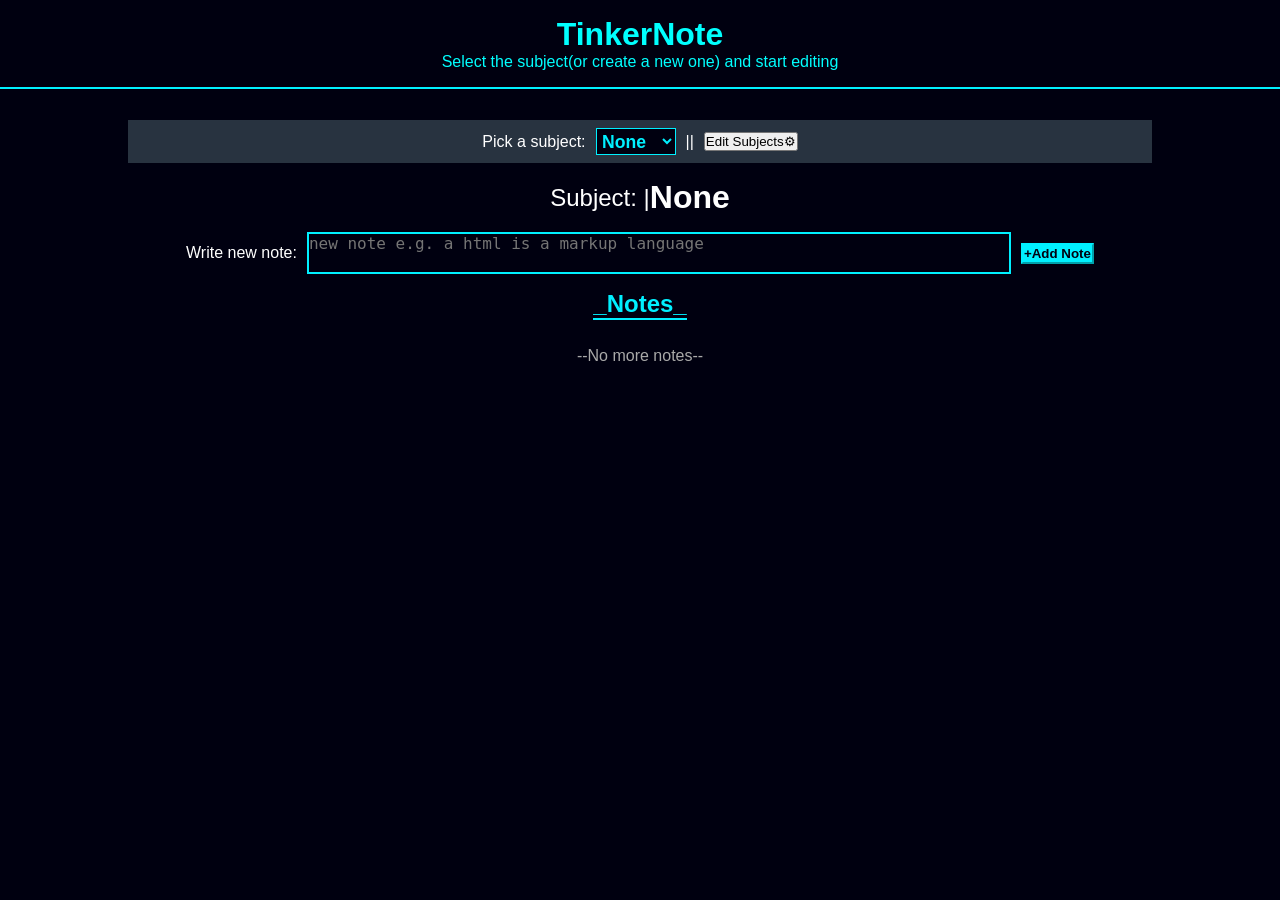
==== index.html @ 1ace654c "first commit" ====
<!DOCTYPE html>
<html lang="en">
<head>
    <meta charset="UTF-8">
    <meta name="viewport" content="width=device-width, initial-scale=1.0">
    <title>TinkerNote</title>
    <link rel="stylesheet" href="./style.css">
    <link rel="icon" href="./logo.png">
</head>
<body>    
    <header class="header">
        <h1>TinkerNote</h1>
        <p>Select the subject(or create a new one) and start editing</p>
    </header>
    <section class="main">
        <div class="subject-sect">
            <label for="subject">Pick a subject: </label>
            <select name="subject" id="subject">
                <option value="none" class="option" selected disabled>None</option>
            </select>||
            <!-- <button onclick="addSubject()" class="addNew">+Add new</button>
            <button onclick="delSubject()" class="delete">-Delete subject</button> -->
            <button onclick="toggleSubMenu()">Edit Subjects⚙</button>
        </div>
        <div class="subPanel">
            <div class="panel-head">
                <label for="subjectName">Subject: |</label>
                <h1 id="subjectName">None</h1>
            </div>
            
            <div class="notepad">
                <label for="newNote" class="note-label">Write new note:</label>
                <textarea name="newNote" id="newNote" class="info" placeholder="new note e.g. a html is a markup language"></textarea>
                <button onclick="addNote()" class="addNew" id="newNoteButton">+Add Note</button>
            </div>
        </div>
        <h1 class="note-title"> _Notes_</h1>
        <div id="notesSection">
            <!-- <div class="note"><label class="date">Config</label> <span class="note-info">Select or add a new Subject to add notes</span ></div> -->
        </div>
        <p class="note-close">--No more notes--</p>
        
        <div id="editor" hidden>
            <label for="editInp">Editor</label><br>
            <textarea name="editInp" id="editInp"></textarea>
            <div>
                <button class="delete" onclick="toggleEditor()">cancel</button>
                <button class="addNew" onclick="editNote()">confirm</button>
            </div>
        </div>
        <div id="subjectMenu" hidden>
            <button class="xButton" onclick="toggleSubMenu()">X</button>
            <h1>Subjects/Titles</h1>
            <button onclick="addSubject()" class="addNew">+Add new</button>
            <div id="menuSubList">
                <!--This is an example of how an item in the list would be constructed -->
                <!-- <div class="menuSub">
                        <span class="menuSubName">Subject name</span>
                        <div>
                            <button class="addNew">change name</button>
                            <button class="delete">delete</button>
                        </div>
                </div>  -->
            </div>
        </div>
    </section>


    <script type="text/javascript" src="./script.js"></script>
</body>
</html>
---- style.css ----
/* colors: #000010(almost black), #00f0ff(cyan), #ff3300(red-orange), #f00(pure red) */
/* ===== IMPORTANT STUFF =====*/
[hidden] {
    display: none !important;
}
/* ========================== */

*{
    margin: 0;
    padding: 0;
    box-sizing: border-box;
}
body{
    margin: auto;
    font-family: Arial, Helvetica, sans-serif;
    background-color: #000010;
    text-align: center;
}
.header{
    padding: 1rem 1rem;
    background-color: #000010;
    width: 100%;
    color: cyan;
    font-size: 1rem;
    border-bottom: solid 2px #00f0ff;
    margin-bottom: 2vh;
    position: fixed;
    top: 0;
}
#subject{
    background-color: #000010;
    border-color: #00f0ff;
    color: #00f0ff;
    padding: 0.1rem;
    min-width: 5rem;
    font-weight: bold;
    font-size: 1.1rem;
}
.addNew{
    color: #000010;
    border-color: #00f0ff;
    font-weight: bold;
    background-color: #00f0ff;
    padding: 1px;   
}
.delete{
    color: white;
    border-color: #f00;
    font-weight: bold;
    background-color: #f00;
    padding: 1px;
}
.main{
    margin-top: 7.5rem;
    color: white;
    font-size: 1rem;
}
.subject-sect{
    padding: 0.5rem 0;
    display: flex;
    align-items: center;
    justify-content: center;
    gap: 10px;
    background-color: rgba(200, 255, 255, 0.2);
    width: 80vw;
    margin: auto;
    flex-basis: 320px;
    flex-wrap: wrap;
}
.panel-head{
    display: flex;
    margin: auto 0;
    align-items: center;
    text-align: center;
    justify-content: center;
    flex-basis: 320px;
    flex-wrap: wrap;

    margin: 1rem 0;
}
.panel-head :first-child{
    font-size: 1.5rem;
}
.panel-head :last-child{
    font-size: 2rem;
}
.notepad{
    margin-bottom: 1rem;
    display: flex;
    flex-wrap: wrap;
    flex-basis: 320px;
    align-items: center;
    justify-content: center;
    gap: 10px;
}
.info{
    max-width: 80vw;
    min-width: 55vw;
    border:solid 2px #00f0ff;
    color: white;
    background-color: #000010;
    font-size: 1rem;
    
    resize: none; 
    overflow: auto;
    white-space: pre-wrap;
    word-wrap: break-word; 
}
.note-title{
    color: #00f0ff;
    border-bottom: solid 2px #00f0ff;
    width: fit-content;
    margin: 0 auto;
}
#notesSection{
    width: 80vw;
    margin: auto;
}
.note{
    border-top: 1px solid gray;
    border-bottom: 1px solid gray;
    padding: 5px 0;
    display: flex;
    text-wrap: wrap;
    align-items: center;
    justify-content: left;
    gap: 10px;
    flex-wrap: wrap;
    flex-basis: 500px;
    /* margin-bottom: 2px; */
}

.note :first-child{
    border-right: dotted 2px #00f0ff;
    padding-right: 5px;
}
.note-info{
    text-align: left;
    margin-left: 5vw;
    word-break: normal;
    word-wrap: break-word;
    text-wrap: wrap;
}
.note-close{
    margin-top: 3vh;
    font-size: 1rem;
    color: darkgray;
}
#editor{
    margin: auto;
    width: 100vw;
    height: 100vh;
    border: 2px solid #ff3300;
    background-color: rgba(100, 100, 100, 0.5);
    text-align: center;
    display: block;
    align-content: center;

    position: fixed;
    top: 50%;
    left: 50%;
    transform: translate(-50%, -50%); 
}
#editor label{
    font-weight: bold;
    font-size: 2rem;
}
#editInp{
    max-height: 80vh;
    min-height: 60vh;
    max-width: 95vw;
    min-width: 80vw;
    border:solid 2px #00f0ff;
    color: white;
    background-color: #000010;
    font-size: 1rem;
    
    resize: both;
    
    overflow: auto;
    white-space: pre-wrap;
    word-wrap: break-word; 
}
#subjectMenu{
    max-width: 100vw;
    max-height: 100vh;
    width: 95vw;
    height: 100vh;
    margin: auto;
    background-color: #000010;
    border: 1px double gray;

    position: fixed;
    top: 0;
    left: 0;

    overflow: auto;
    white-space: pre-wrap;
    word-wrap: break-word; 
}
.menuSub{
    display: flex;
    align-items: center;
    justify-content: center;
    flex-wrap: wrap;
    flex-basis: 320px;
    border-bottom: 1px dashed rgba(100, 100, 100, 0.5);
    padding: 10px;
}
.menuSubName {
    /* width: 50vw; */
    padding: 10px 15px;
    margin-right: 10vw;
    border-right: 2px solid #00f0ff;
}
.menuSub div{
    gap: 10vw;
    display: flex;
}
.menuSub button{
    min-width: 10vw;
    
}
.xButton{
    background-color: #f00;
    border-color: #f00;
    width: 2rem;
    height: 2rem;

    color: white;

    position: fixed;
    /* 1. Moves the left edge of the child to 50% of the parent's width */
    left: 90%;

    /* transform: translate(50cqw, 0); */
    
}
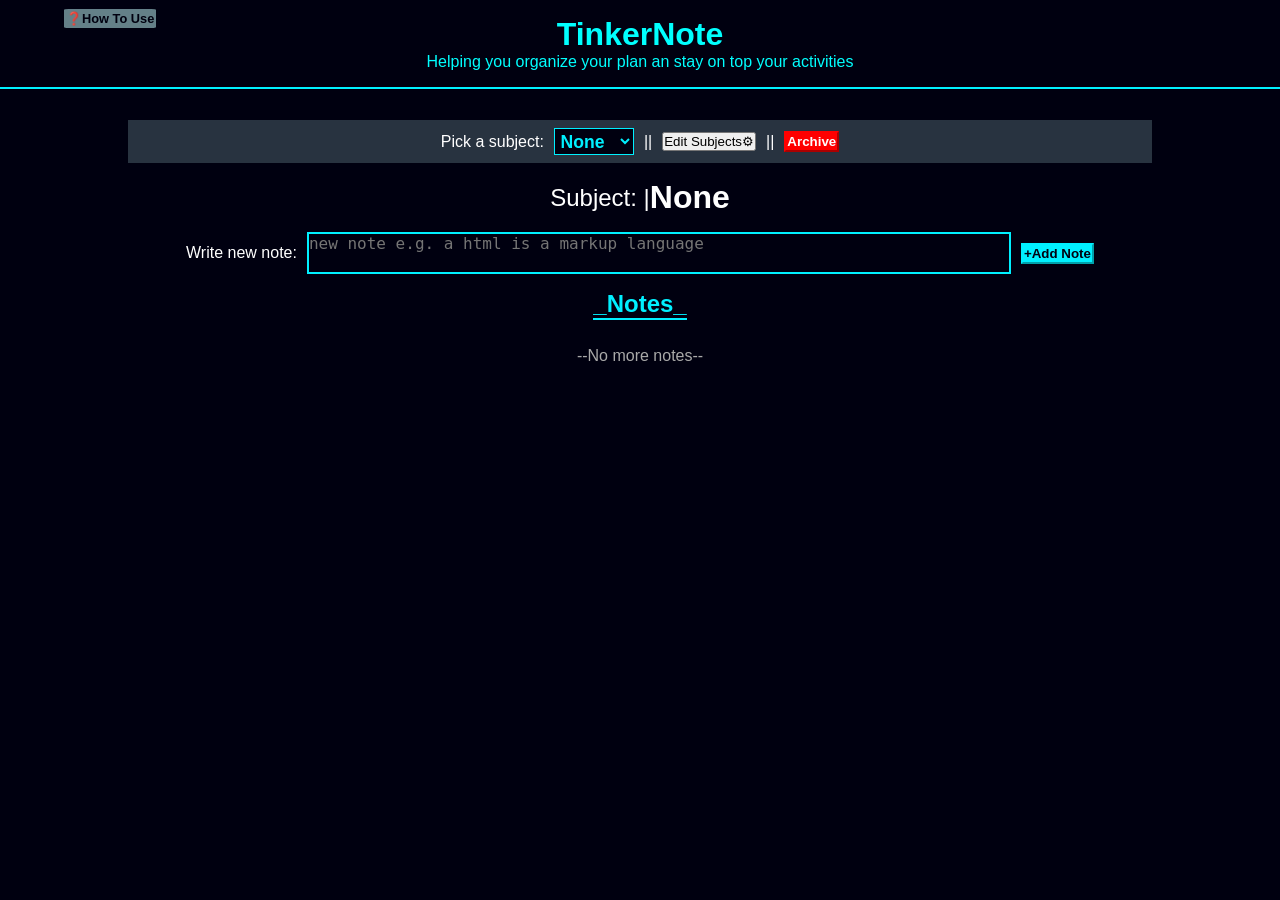
==== commit 77a5dd26: "Added Archive, new functions, restyling" ====
--- a/index.html
+++ b/index.html
@@ -10,7 +10,7 @@
 <body>    
     <header class="header">
         <h1>TinkerNote</h1>
-        <p>Select the subject(or create a new one) and start editing</p>
+        <p>Helping you organize your plan an stay on top your activities</p>
     </header>
     <section class="main">
         <div class="subject-sect">
@@ -21,6 +21,7 @@
             <!-- <button onclick="addSubject()" class="addNew">+Add new</button>
             <button onclick="delSubject()" class="delete">-Delete subject</button> -->
             <button onclick="toggleSubMenu()">Edit Subjects⚙</button>
+            ||<a href="./archive.html"><button class="delete">Archive</button></a>
         </div>
         <div class="subPanel">
             <div class="panel-head">
@@ -63,6 +64,20 @@
                 </div>  -->
             </div>
         </div>
+        <div id="usageInfo" hidden>
+            <button onclick="toggleUsageInfo()">x</button>
+            <h1>How To use</h1>
+            <ol type="1">
+                <li>Click on the edit subject button and add a new subject/topic(note: only letters, numbers and hyphen are valid characters).</li>
+                <li>Once added you can click the x button on the top-right and now you can switch between the preferred subject.</li>
+                <li>Once a subject has been selected, add a note by filling in the text box with the content you want as the first note and then click on the add note button.</li>
+                <li>You can rename, delete or expand(to show line breaks) the content of each note by clicking on its respective button.</li>
+                <li>Once a note has been archived, it can only be viewed in the archive, it will not be deleted unless you want it to.</li>
+                <li>If a subject is deleted, it's notes(INCLUDING those in archive) are permanently deleted and cannt be recoverd.</li>
+            </ol>
+            <p>-- All your data is saved locally --</p>
+        </div>
+        <span class="htu_toggle" onclick="toggleUsageInfo()">❓How To Use</span>
     </section>
 
 
--- a/style.css
+++ b/style.css
@@ -23,6 +23,17 @@
     color: cyan;
     font-size: 1rem;
     border-bottom: solid 2px #00f0ff;
+    margin-bottom: 2vh;
+    position: fixed;
+    top: 0;
+}
+.arch-header{
+    padding: 1rem 1rem;
+    background-color: #000010;
+    width: 100%;
+    color: #ff3300;
+    font-size: 1rem;
+    border-bottom: solid 2px #ff3300;
     margin-bottom: 2vh;
     position: fixed;
     top: 0;
@@ -234,5 +245,72 @@
     left: 90%;
 
     /* transform: translate(50cqw, 0); */
-    
+}
+#usageInfo{
+    margin: auto;
+    background-color: rgb(20, 20, 30);
+    border: 2px solid white;
+    border-radius: 5%;
+    width: 40vw;
+    padding: 1rem;
+    padding-left: 1.1rem;
+
+    position: fixed;
+    top: 20%;
+    left: 25%;
+}
+#usageInfo ol{
+    text-align: left;
+}
+#usageInfo p{
+    color: rgb(155, 155, 180);
+}
+#usageInfo button{
+    background-color: #f00;
+    border-color: #f00;
+    width: 2rem;
+    height: 2rem;
+
+    color: white;
+
+    position: absolute;
+    /* 1. Moves the left edge of the child to 50% of the parent's width */
+    left: 80%;
+}
+@media (max-width: 768px) {
+    #usageInfo{
+        width: 90vw;
+        left: 5%;
+    }
+    #usageInfo button{
+        position: absolute;
+        left:85%;
+    }
+}
+.htu_toggle {
+    background-color: rgba(200, 255, 255, 0.5);
+    padding: 2px;
+    border-radius: 5%;
+    color: #000010;
+    font-weight: bold;
+    position: fixed;
+    font-size: 0.8rem;
+    top: 1%;
+    left: 5%;
+}
+.htu_toggle:hover{
+    cursor: pointer;
+}
+.arch{
+    color: #ff3300 !important;
+    border-color: #ff3300 !important;
+}
+a {
+    color: #00f0ff;
+    text-decoration: dashed;
+}
+a:hover{
+    text-transform: capitalize;
+    color: aqua;
+    font-weight: bold;
 }
